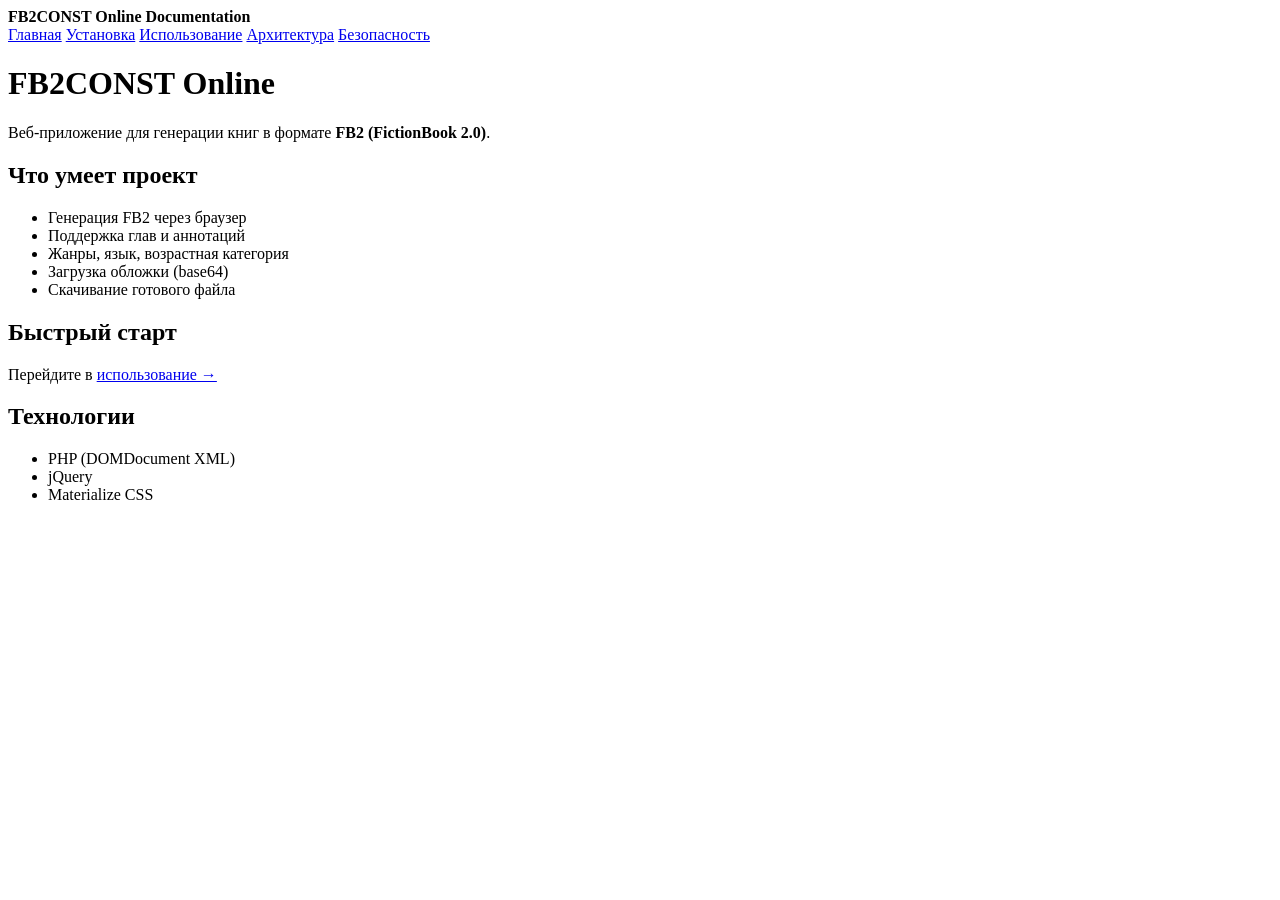
==== docs/index.html @ fda4c698 "Create index.html" ====
<!DOCTYPE html>
<html lang="ru">
<head>
    <meta charset="UTF-8">
    <title>FB2CONST Docs</title>
    <link rel="stylesheet" href="assets/style.css">
</head>
<body>

<header>
    <strong>FB2CONST Online Documentation</strong>
    <nav>
        <a href="index.html">Главная</a>
        <a href="installation.html">Установка</a>
        <a href="usage.html">Использование</a>
        <a href="architecture.html">Архитектура</a>
        <a href="security.html">Безопасность</a>
    </nav>
</header>

<div class="container">
    <h1>FB2CONST Online</h1>

    <p>Веб-приложение для генерации книг в формате <b>FB2 (FictionBook 2.0)</b>.</p>

    <h2>Что умеет проект</h2>
    <ul>
        <li>Генерация FB2 через браузер</li>
        <li>Поддержка глав и аннотаций</li>
        <li>Жанры, язык, возрастная категория</li>
        <li>Загрузка обложки (base64)</li>
        <li>Скачивание готового файла</li>
    </ul>

    <h2>Быстрый старт</h2>
    <p>Перейдите в <a href="usage.html">использование →</a></p>

    <h2>Технологии</h2>
    <ul>
        <li>PHP (DOMDocument XML)</li>
        <li>jQuery</li>
        <li>Materialize CSS</li>
    </ul>
</div>

</body>
</html>
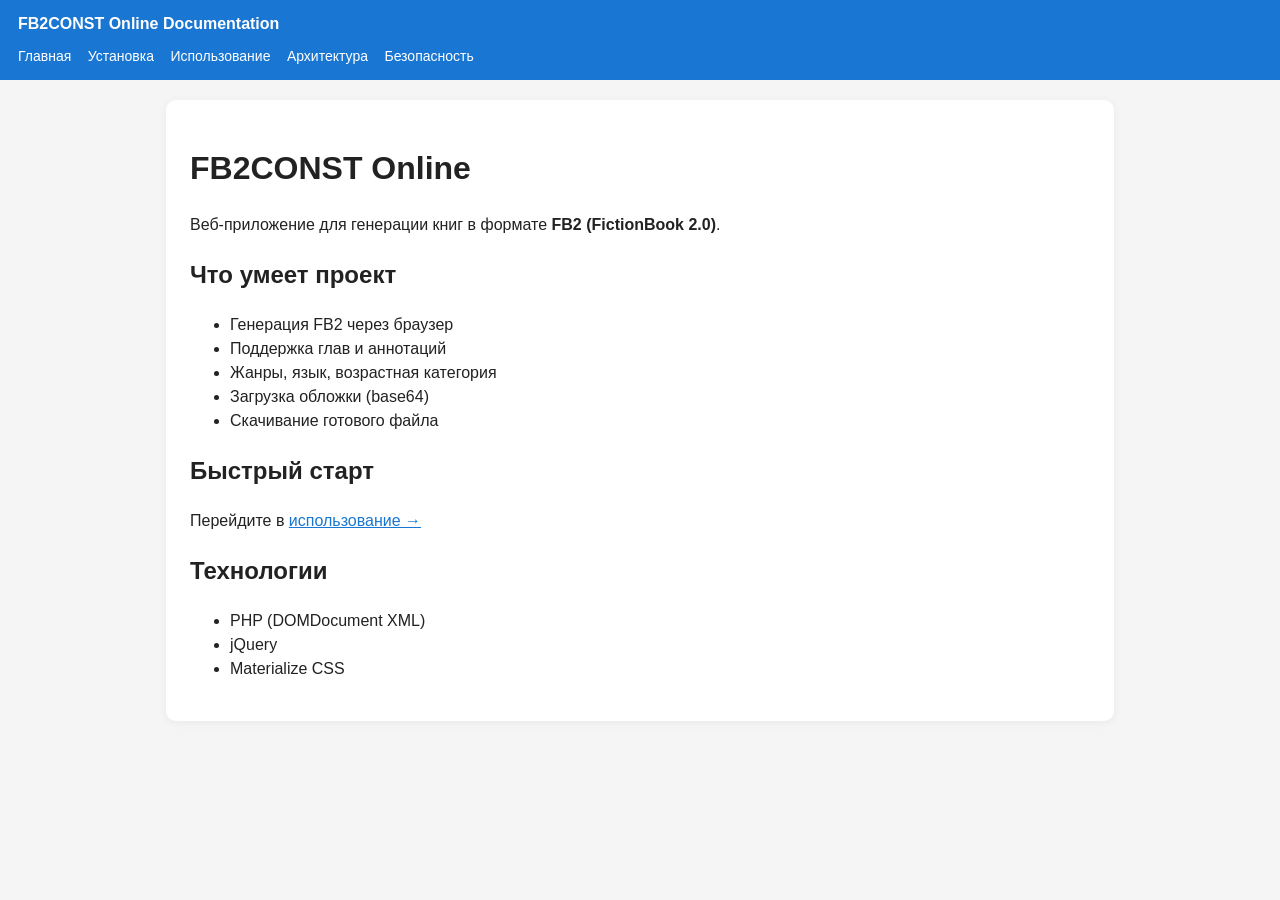
==== commit 05176735: "Update index.html" ====
--- a/docs/index.html
+++ b/docs/index.html
@@ -4,6 +4,7 @@
     <meta charset="UTF-8">
     <title>FB2CONST Docs</title>
     <link rel="stylesheet" href="assets/style.css">
+    <meta name="viewport" content="width=device-width, initial-scale=1.0">
 </head>
 <body>
 
--- a/docs/assets/style.css
+++ b/docs/assets/style.css
@@ -0,0 +1,58 @@
+body {
+    font-family: Arial, sans-serif;
+    margin: 0;
+    background: #f5f5f5;
+    color: #222;
+    line-height: 1.5;
+}
+
+header {
+    background: #1976d2;
+    color: white;
+    padding: 12px 18px;
+}
+
+header strong {
+    display: block;
+    margin-bottom: 8px;
+}
+
+nav a {
+    color: white;
+    margin-right: 12px;
+    text-decoration: none;
+    font-size: 14px;
+}
+
+nav a:hover {
+    text-decoration: underline;
+}
+
+.container {
+    max-width: 900px;
+    margin: 20px auto;
+    background: white;
+    padding: 24px;
+    border-radius: 10px;
+    box-shadow: 0 2px 10px rgba(0,0,0,0.05);
+}
+
+h1, h2, h3 {
+    margin-top: 20px;
+}
+
+code, pre {
+    background: #eee;
+    padding: 4px 6px;
+    border-radius: 4px;
+    font-family: monospace;
+}
+
+pre {
+    padding: 12px;
+    overflow-x: auto;
+}
+
+a {
+    color: #1976d2;
+}
